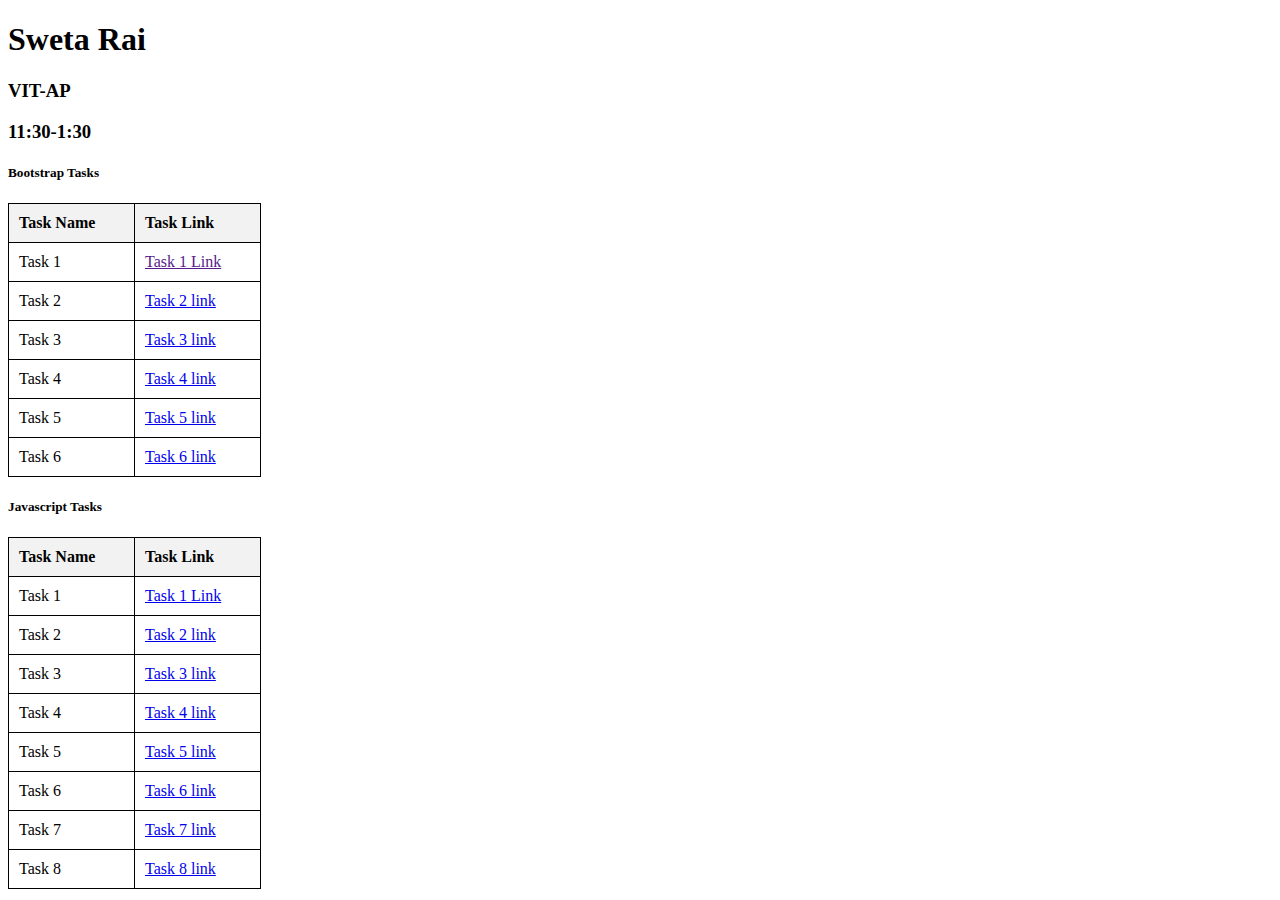
==== index.html @ 23a4d7b0 "first commit" ====
<!DOCTYPE html>
<html lang="en">
<head>
    <meta charset="UTF-8">
    <meta name="viewport" content="width=<device-width>, initial-scale=1.0">
    <title>Document</title>
    <style>
        table {
            width: 20%;
            border-collapse: collapse;
        }
        table, th, td {
            border: 1px solid black;
        }
        th, td {
            padding: 10px;
            text-align: left;
        }
        th {
            background-color: #f2f2f2;
        }
    </style>
</head>
<body>
    <h1>Sweta Rai</h1>
    <h3>VIT-AP</h3>
    <h3>11:30-1:30</h3>

    <h5>Bootstrap Tasks</h5>
    <table>
        <tr>
            <th>Task Name</th>
            <th>Task Link</th>
        </tr>
        <tr>
            <td>Task 1</td>
            <td>
                <a href="">Task 1 Link</a>
            </td>
        </tr>
        <tr>
            <td>Task 2</td>
            <td>
                <a href="../bootstrap_task2.html">Task 2 link</a>
            </td>
        </tr>
        <tr>
            <td>Task 3</td>
            <td>
                <a href=".\bootstrap_task3.html">Task 3 link</a>
            </td>
        </tr>
        <tr>
            <td>Task 4</td>
            <td>
                <a href=".\bootstrap_task4.html">Task 4 link</a>
            </td>
        </tr>
        <tr>
            <td>Task 5</td>
            <td>
                <a href=".\bootstrap_task5.html">Task 5 link</a>
            </td>
        </tr>
        <tr>
            <td>Task 6</td>
            <td>
                <a href=".\bootstrap_task6.html">Task 6 link</a>
            </td>
        </tr>
    </table>
    <h5>Javascript Tasks</h5>
    <table>
        <tr>
            <th>Task Name</th>
            <th>Task Link</th>
        </tr>
        <tr>
            <td>Task 1</td>
            <td>
                <a href=".\JS_Task-1.html">Task 1 Link</a>

            </td>
        </tr>
        <tr>
            <td>Task 2</td>
            <td>
                <a href=".\JS_Task-2.html">Task 2 link</a>
            </td>
        </tr>
        <tr>
            <td>Task 3</td>
            <td>
                <a href=".\JS_Task-3.html">Task 3 link</a>
            </td>
        </tr>
        <tr>
            <td>Task 4</td>
            <td>
                <a href=".\JS_Task-4.html">Task 4 link</a>
            </td>
        </tr>
        <tr>
            <td>Task 5</td>
            <td>
                <a href=".\JS_Task-5.html">Task 5 link</a>
            </td>
        </tr>
        <tr>
            <td>Task 6</td>
            <td>
                <a href=".\JS_Task-6.html">Task 6 link</a>
            </td>
        </tr>
        <tr>
            <td>Task 7</td>
            <td>
                <a href=".\JS_Task-7.html">Task 7 link</a>
            </td>
        </tr>
        <tr>
            <td>Task 8</td>
            <td>
                <a href=".\JS_Task-8.html">Task 8 link</a>
            </td>
        </tr>
    </table>
</body>
</html>
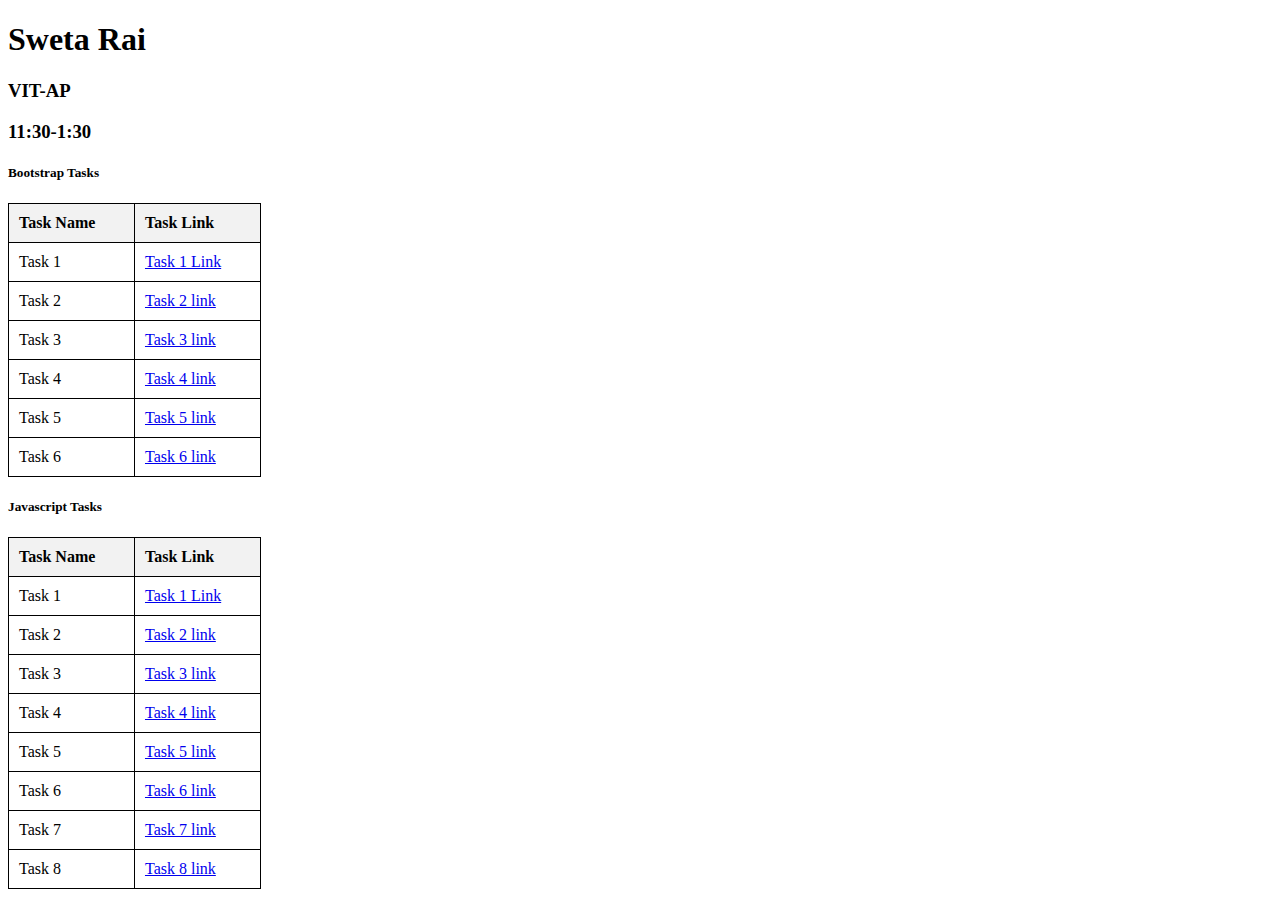
==== commit 302bae61: "Update index.html" ====
--- a/index.html
+++ b/index.html
@@ -35,13 +35,13 @@
         <tr>
             <td>Task 1</td>
             <td>
-                <a href="">Task 1 Link</a>
+                <a href="./bootstrap_task1.html">Task 1 Link</a>
             </td>
         </tr>
         <tr>
             <td>Task 2</td>
             <td>
-                <a href="../bootstrap_task2.html">Task 2 link</a>
+                <a href=".\bootstrap_task2.html">Task 2 link</a>
             </td>
         </tr>
         <tr>
@@ -126,4 +126,4 @@
         </tr>
     </table>
 </body>
-</html>+</html>
